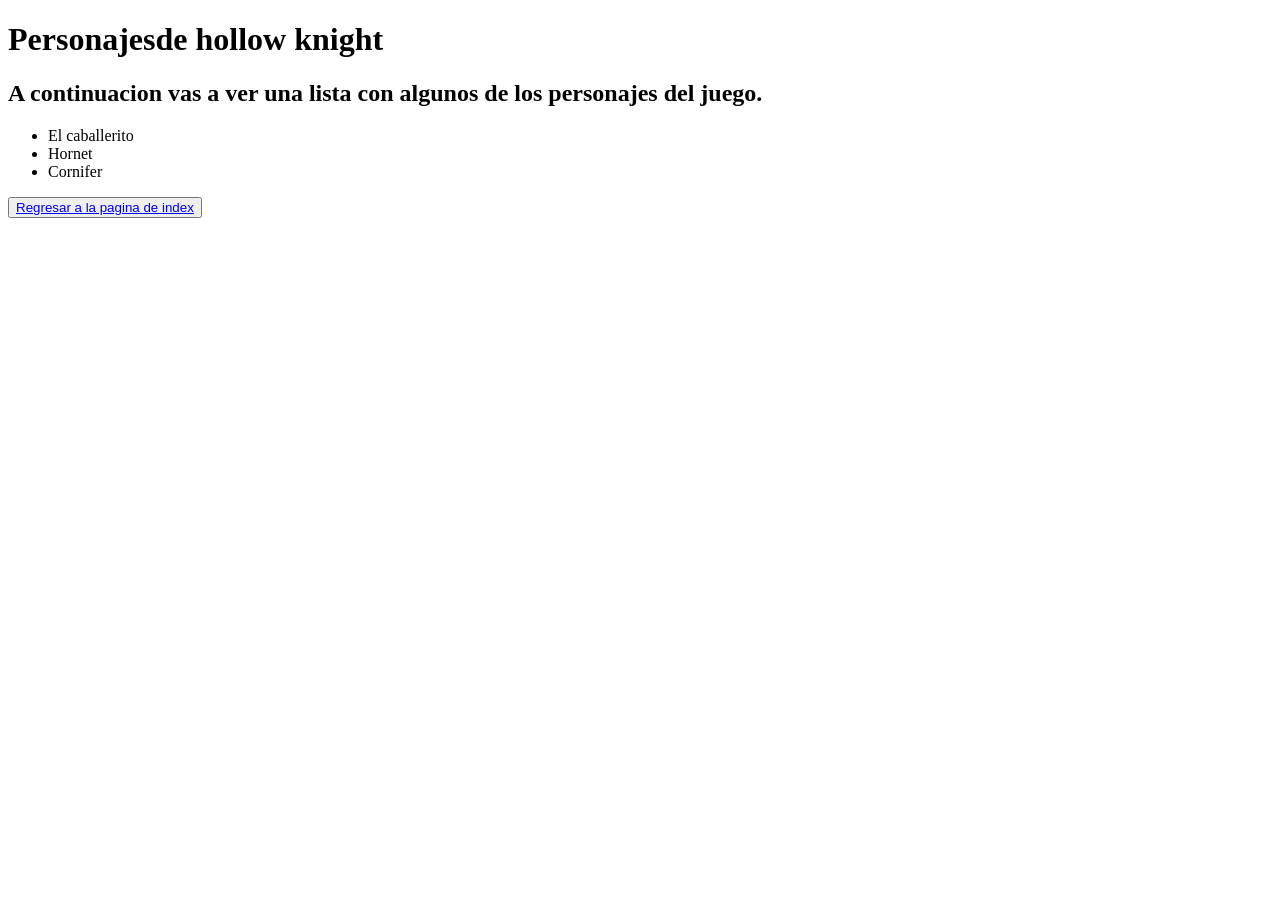
==== pagina1.html @ 8a2aa0b8 "Add initial HTML structure for pagina1.html" ====
<!DOCTYPE html>
<html lang="en">
<head>
    <meta charset="UTF-8">
    <meta name="viewport" content="width=device-width, initial-scale=1.0">
    <title>Document</title>
</head>
<body>
    <h1>Personajesde hollow knight</h1>
    <h2>A continuacion vas a ver una lista con algunos de los personajes del juego.</h2>
    <ul>
        <li>El caballerito</li>
        <li>Hornet</li>
        <li>Cornifer</li>
    </ul>
    <button>
<a href="index.html">Regresar a la pagina de index</a>
    </button>

</body>
</html>
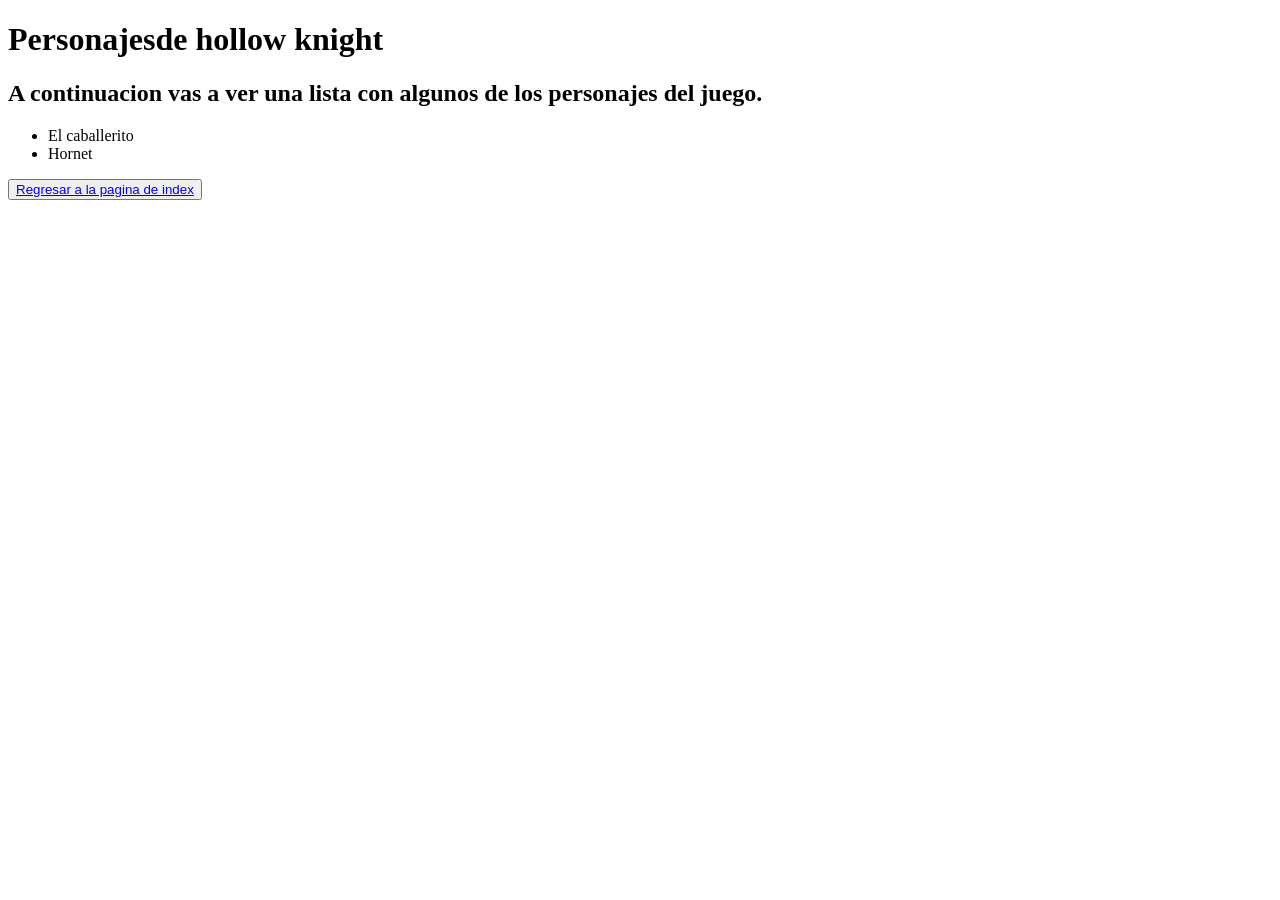
==== commit 6d447c9f: "Update pagina1.html" ====
--- a/pagina1.html
+++ b/pagina1.html
@@ -11,7 +11,6 @@
     <ul>
         <li>El caballerito</li>
         <li>Hornet</li>
-        <li>Cornifer</li>
     </ul>
     <button>
 <a href="index.html">Regresar a la pagina de index</a>
